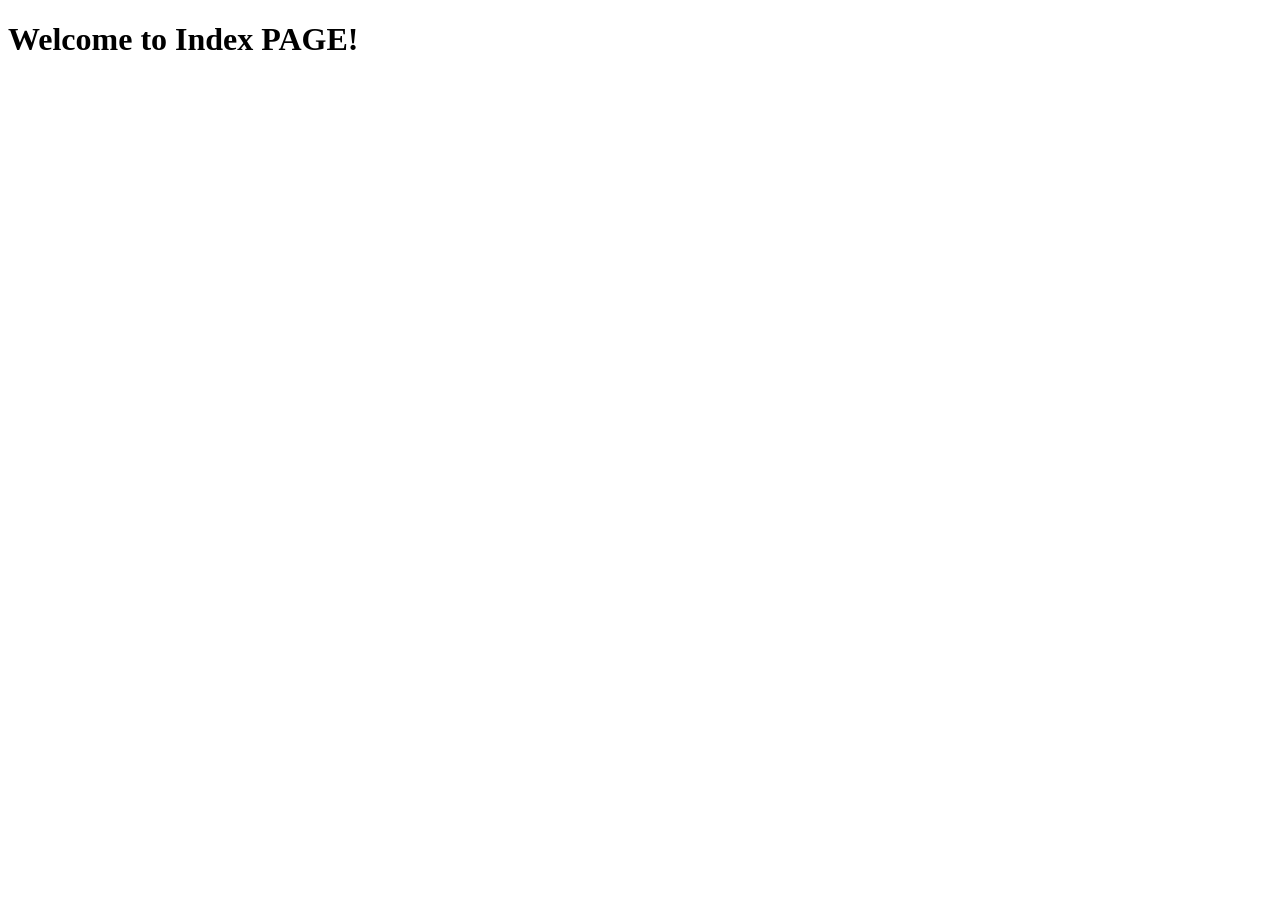
==== PP_3_1_2_Boot_Security-master/src/main/resources/templates/index.html @ 7f17e852 "Add files via upload" ====
<!DOCTYPE html>
<html xmlns="http://www.w3.org/1999/xhtml" xmlns:th="https://www.thymeleaf.org" xmlns:sec="https://www.thymeleaf.org/thymeleaf-extras-springsecurity3">
<head>
    <title>Spring Security Example</title>
</head>
<body>
<h1>Welcome to Index PAGE!</h1>


</body>
</html>
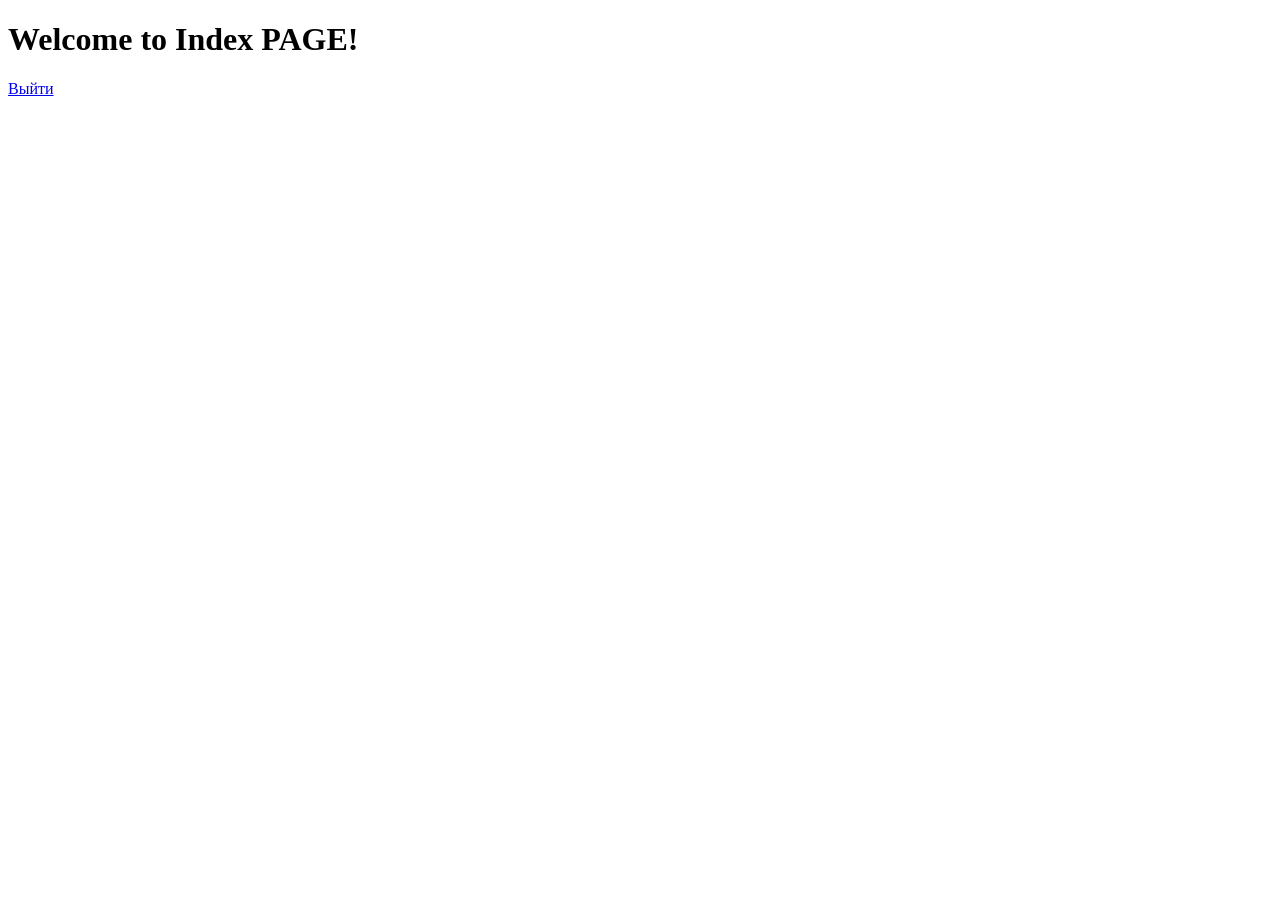
==== commit 99543efd: "Add files via upload" ====
--- a/PP_3_1_2_Boot_Security-master/src/main/resources/templates/index.html
+++ b/PP_3_1_2_Boot_Security-master/src/main/resources/templates/index.html
@@ -6,6 +6,6 @@
 <body>
 <h1>Welcome to Index PAGE!</h1>
 
-
+<a href="logout">Выйти</a>
 </body>
 </html>
